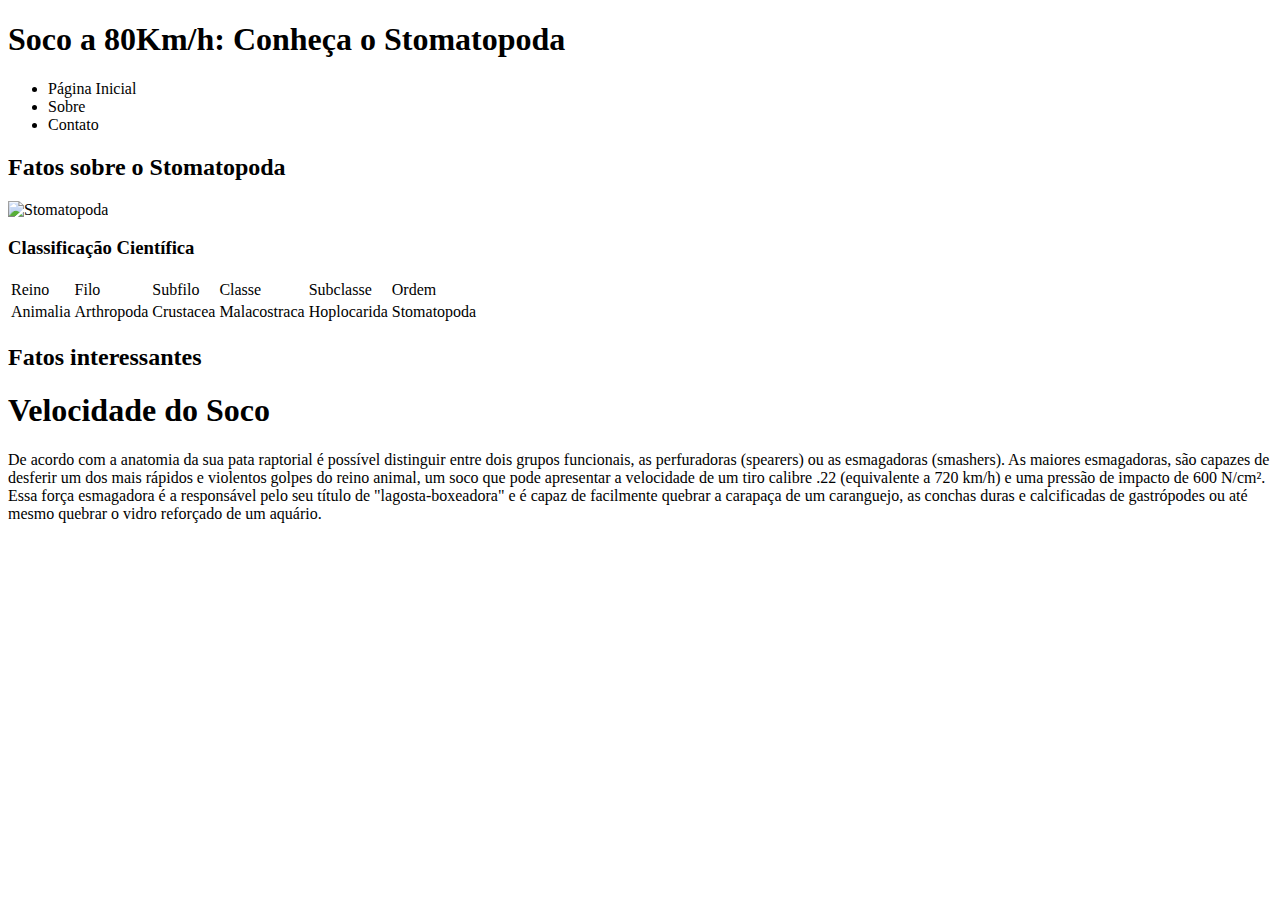
==== exercises/introducao-a-html-e-css_4/index.html @ 8c0b36fd "Commit inicial" ====
<!DOCTYPE html>
<html>
  <head>
    <meta charset="UTF-8" />
    <meta name="viewport" content="width=device-width" />
    <title>Stomatopoda</title>
  </head>
  <body>
    <header>
      <h1>Soco a 80Km/h: Conheça o Stomatopoda</h1>
    </header>
    <nav class="links">
      <ul>
        <li>Página Inicial</li>
        <li>Sobre</li>
        <li>Contato</li>
      </ul>
    </nav>
    <article>
      <h2>Fatos sobre o Stomatopoda</h2>
      <img src="https://s3.amazonaws.com/theoatmeal-img/comics/mantis_shrimp/mantis_shrimp_3.jpg" alt="Stomatopoda" width="400px">
      <h3>Classificação Científica</h3>
      <table class="border">
        <tr>
          <td>Reino</td>
          <td>Filo</td>
          <td>Subfilo</td>
          <td>Classe</td>
          <td>Subclasse</td>
          <td>Ordem</td>
        </tr>
        <tr>
          <td>Animalia</td>
          <td>Arthropoda</td>
          <td>Crustacea</td>
          <td>Malacostraca</td>
          <td>Hoplocarida</td>
          <td>Stomatopoda</td>
        </tr>
      </table>

      <h2>Fatos interessantes</h2>
        <h1>Velocidade do Soco</h1>
          <p>
            De acordo com a anatomia da sua pata raptorial é possível distinguir entre dois grupos funcionais, as perfuradoras (spearers) ou as esmagadoras (smashers). As maiores esmagadoras, são capazes de desferir um dos mais rápidos e violentos golpes do reino animal, um soco que pode apresentar a velocidade de um tiro calibre .22 (equivalente a 720 km/h) e uma pressão de impacto de 600 N/cm². Essa força esmagadora é a responsável pelo seu título de "lagosta-boxeadora" e é capaz de facilmente quebrar a carapaça de um caranguejo, as conchas duras e calcificadas de gastrópodes ou até mesmo quebrar o vidro reforçado de um aquário.
          </p>

    </article>
  </body>
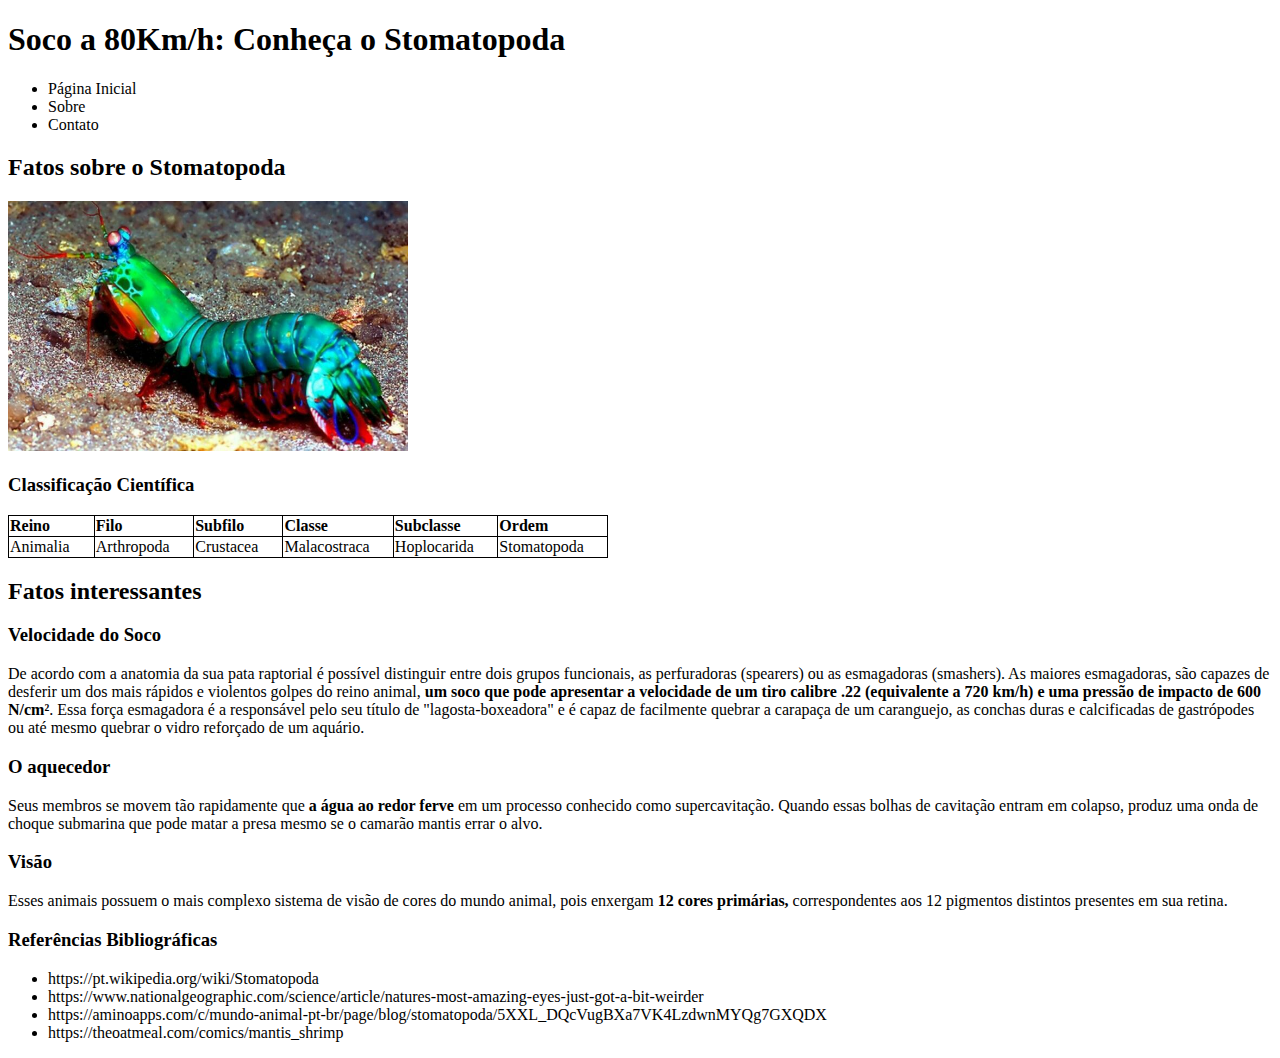
==== commit a3956547: "Adiciona paragrafos e links" ====
--- a/exercises/introducao-a-html-e-css_4/index.html
+++ b/exercises/introducao-a-html-e-css_4/index.html
@@ -4,12 +4,13 @@
     <meta charset="UTF-8" />
     <meta name="viewport" content="width=device-width" />
     <title>Stomatopoda</title>
+    <link rel="stylesheet" href="style.css">
   </head>
   <body>
     <header>
       <h1>Soco a 80Km/h: Conheça o Stomatopoda</h1>
     </header>
-    <nav class="links">
+    <nav>
       <ul>
         <li>Página Inicial</li>
         <li>Sobre</li>
@@ -18,16 +19,16 @@
     </nav>
     <article>
       <h2>Fatos sobre o Stomatopoda</h2>
-      <img src="https://s3.amazonaws.com/theoatmeal-img/comics/mantis_shrimp/mantis_shrimp_3.jpg" alt="Stomatopoda" width="400px">
+      <img src="stomatopoda.jpg" alt="Stomatopoda" width="400px">
       <h3>Classificação Científica</h3>
-      <table class="border">
+      <table>
         <tr>
-          <td>Reino</td>
-          <td>Filo</td>
-          <td>Subfilo</td>
-          <td>Classe</td>
-          <td>Subclasse</td>
-          <td>Ordem</td>
+          <td><strong>Reino</strong></td>
+          <td><strong>Filo</strong></td>
+          <td><strong>Subfilo</strong></td>
+          <td><strong>Classe</strong></td>
+          <td><strong>Subclasse</strong></td>
+          <td><strong>Ordem</strong></td>
         </tr>
         <tr>
           <td>Animalia</td>
@@ -40,10 +41,32 @@
       </table>
 
       <h2>Fatos interessantes</h2>
-        <h1>Velocidade do Soco</h1>
-          <p>
-            De acordo com a anatomia da sua pata raptorial é possível distinguir entre dois grupos funcionais, as perfuradoras (spearers) ou as esmagadoras (smashers). As maiores esmagadoras, são capazes de desferir um dos mais rápidos e violentos golpes do reino animal, um soco que pode apresentar a velocidade de um tiro calibre .22 (equivalente a 720 km/h) e uma pressão de impacto de 600 N/cm². Essa força esmagadora é a responsável pelo seu título de "lagosta-boxeadora" e é capaz de facilmente quebrar a carapaça de um caranguejo, as conchas duras e calcificadas de gastrópodes ou até mesmo quebrar o vidro reforçado de um aquário.
-          </p>
-
+      <h3>Velocidade do Soco</h3>
+      <p>
+        De acordo com a anatomia da sua pata raptorial é possível distinguir entre dois grupos funcionais, as perfuradoras (spearers) ou as esmagadoras (smashers). As maiores esmagadoras, são capazes de desferir um dos mais rápidos e violentos golpes do reino animal, <strong>um soco que pode apresentar a velocidade de um tiro calibre .22 (equivalente a 720 km/h) e uma pressão de impacto de 600 N/cm²</strong>. Essa força esmagadora é a responsável pelo seu título de "lagosta-boxeadora" e é capaz de facilmente quebrar a carapaça de um caranguejo, as conchas duras e calcificadas de gastrópodes ou até mesmo quebrar o vidro reforçado de um aquário.
+      </p>
+      <h3>O aquecedor</h3>
+        <p>
+          Seus membros se movem tão rapidamente que <strong>a água ao redor ferve</strong> em um processo conhecido como supercavitação. Quando essas bolhas de cavitação entram em colapso, produz uma onda de choque submarina que pode matar a presa mesmo se o camarão mantis errar o alvo.
+        </p>
+        <h3>Visão</h3>
+        <p>
+          Esses animais possuem o mais complexo sistema de visão de cores do mundo animal, pois enxergam <strong>12 cores primárias,</strong> correspondentes aos 12 pigmentos distintos presentes em sua retina. 
+        </p>
+      <h3>Referências Bibliográficas</h3>
+      <ul>
+        <li>
+          https://pt.wikipedia.org/wiki/Stomatopoda
+        </li>
+        <li>
+          https://www.nationalgeographic.com/science/article/natures-most-amazing-eyes-just-got-a-bit-weirder
+        </li>
+        <li>
+          https://aminoapps.com/c/mundo-animal-pt-br/page/blog/stomatopoda/5XXL_DQcVugBXa7VK4LzdwnMYQg7GXQDX
+        </li>
+        <li>
+          https://theoatmeal.com/comics/mantis_shrimp
+        </li>
+      </ul>
     </article>
   </body>
--- a/exercises/introducao-a-html-e-css_4/style.css
+++ b/exercises/introducao-a-html-e-css_4/style.css
@@ -0,0 +1,7 @@
+table, th, td{
+  border: 1px solid black;
+  width: 600px;
+  border-collapse: collapse;
+}
+
+
